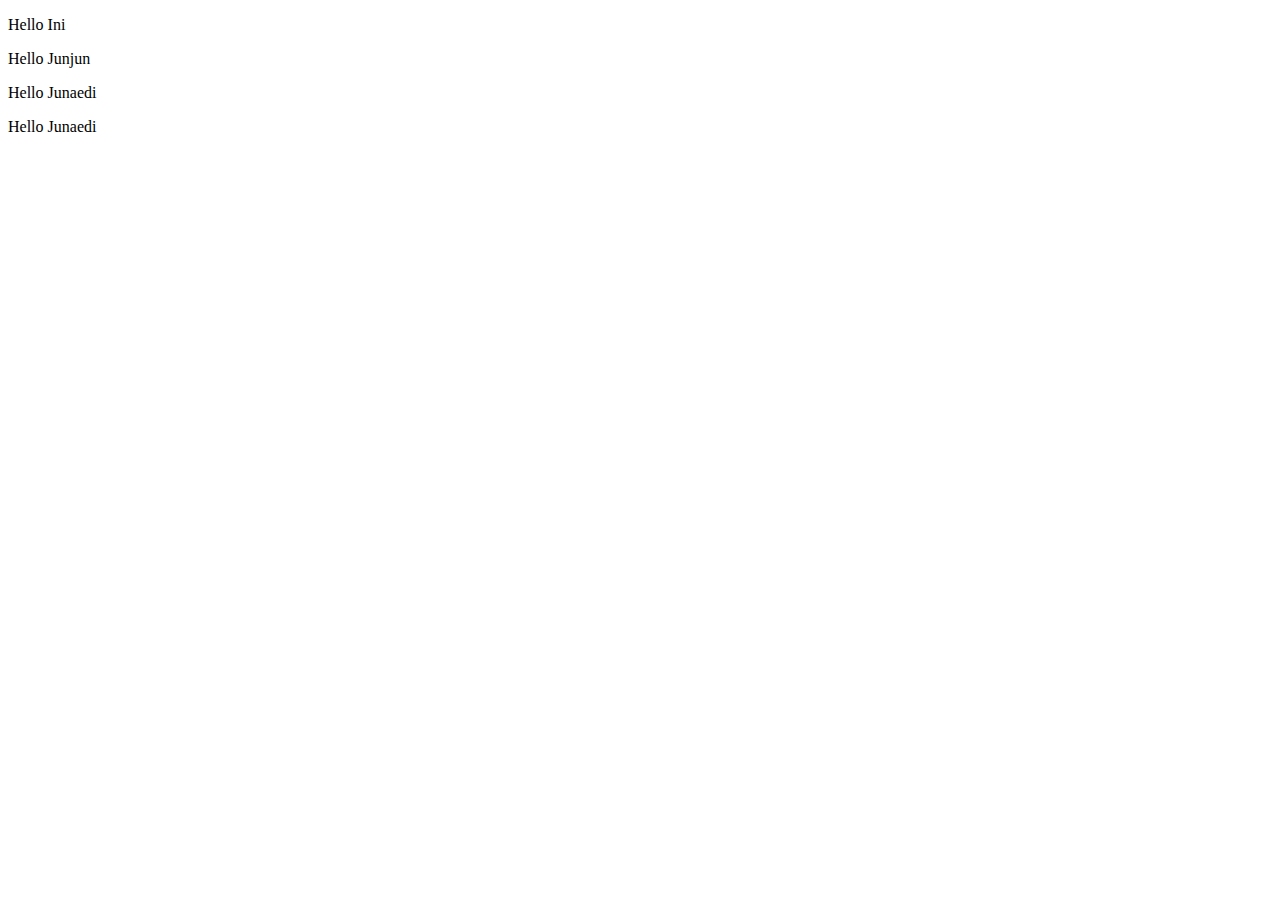
==== index.html @ 9fb39639 "update" ====
<!DOCTYPE html>
<html lang="en">
<head>
    <meta charset="UTF-8">
    <meta http-equiv="X-UA-Compatible" content="IE=edge">
    <meta name="viewport" content="width=device-width, initial-scale=1.0">
    <title>Document</title>
</head>
<body>

<script src="script/functionSValue.js"></script>
</body>
</html>
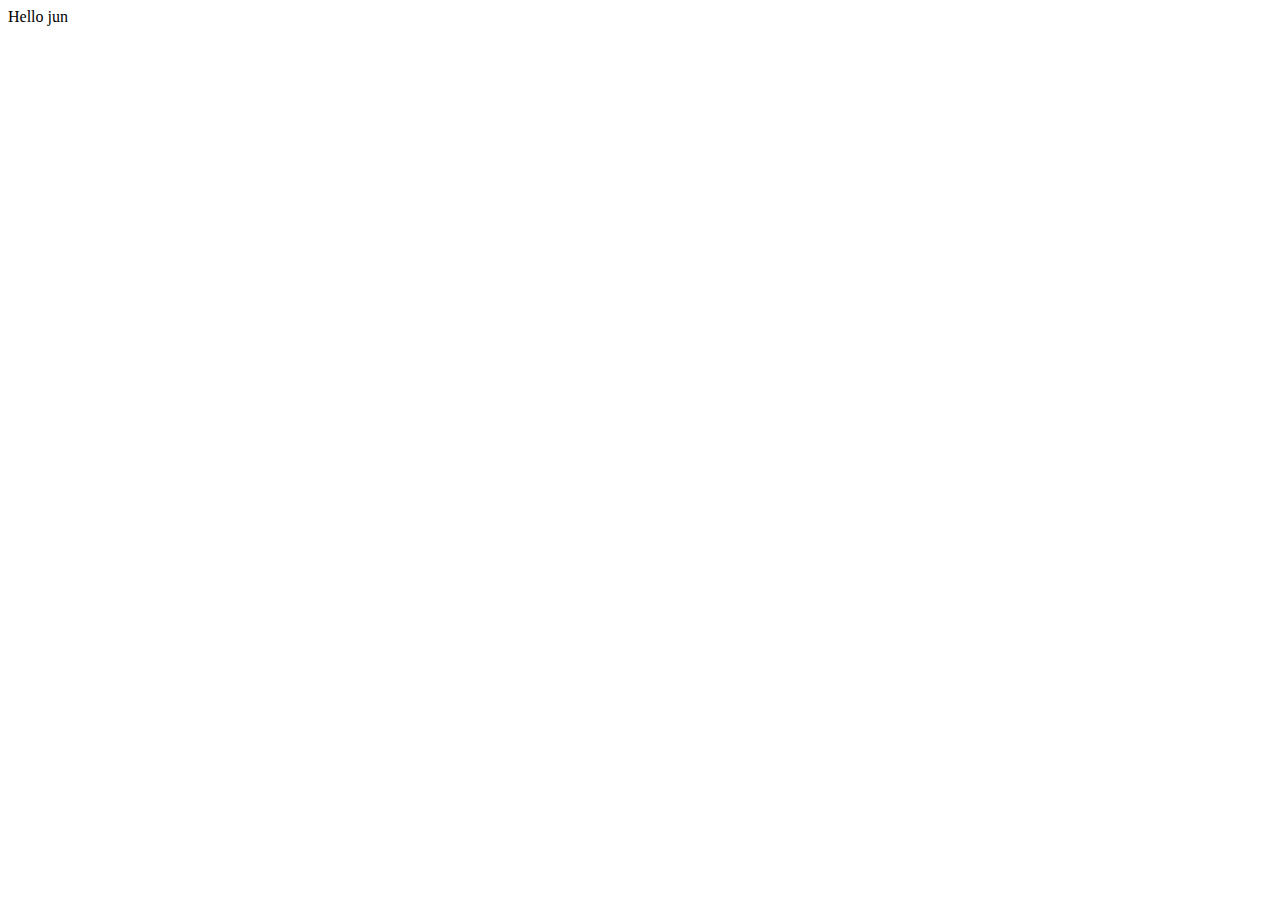
==== commit 24271d3a: "update" ====
--- a/index.html
+++ b/index.html
@@ -8,6 +8,6 @@
 </head>
 <body>
 
-<script src="script/functionSValue.js"></script>
+<script src="script/objectMethod.js"></script>
 </body>
 </html>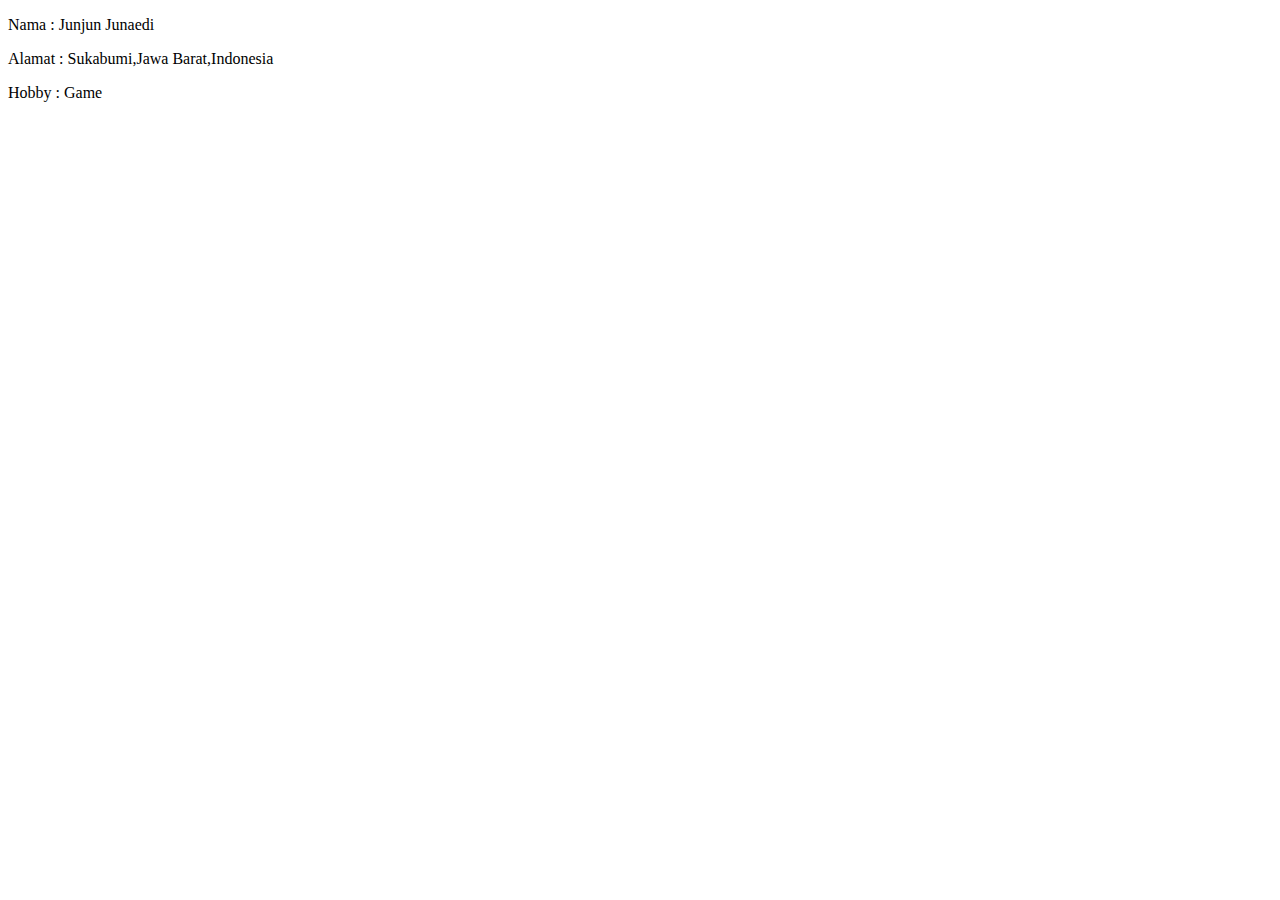
==== commit 1213fe4c: "update" ====
--- a/index.html
+++ b/index.html
@@ -8,6 +8,6 @@
 </head>
 <body>
 
-<script src="script/objectMethod.js"></script>
+<script src="script/destructuring.js"></script>
 </body>
 </html>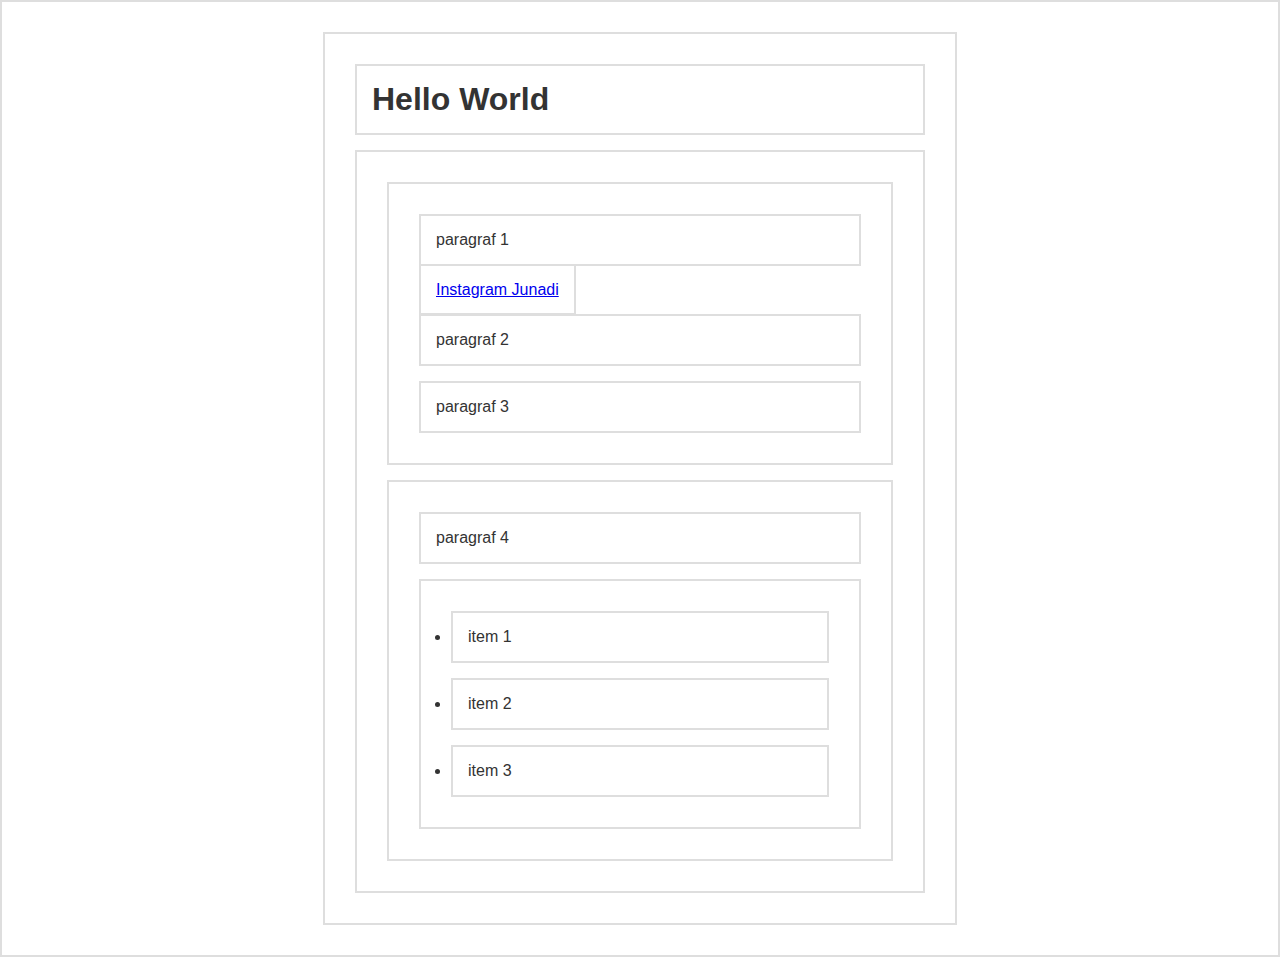
==== commit cc17ee4e: "update" ====
--- a/index.html
+++ b/index.html
@@ -1,13 +1,54 @@
 <!DOCTYPE html>
 <html lang="en">
+
 <head>
     <meta charset="UTF-8">
-    <meta http-equiv="X-UA-Compatible" content="IE=edge">
-    <meta name="viewport" content="width=device-width, initial-scale=1.0">
-    <title>Document</title>
+    <title>Dom Selection</title>
+    <style>
+        * {
+            border: 2px solid #dedede;
+            padding: 15px;
+            margin: 15px;
+        }
+
+        html {
+            margin: 0;
+            padding: 0;
+        }
+
+        body {
+            max-width: 600px;
+            margin: 30px auto;
+            font-family: sans-serif;
+            color: #333;
+        }
+
+
+
+    </style>
 </head>
+
 <body>
 
-<script src="script/destructuring.js"></script>
+    <h1 id="judul">Hello World</h1>
+    <div id="container">
+        <section id="a">
+            <p class="p1">paragraf 1</p>
+            <a href="#">Instagram Junadi</a>
+            <p class="p2">paragraf 2</p>
+            <p class="p3">paragraf 3</p>
+        </section>
+        <section id="b">
+            <p>paragraf 4</p>
+            <ul>
+                <li>item 1</li>
+                <li>item 2</li>
+                <li>item 3</li>
+            </ul>
+        </section>
+    </div>
+
+    <script src="dom/dom-manipulasi.js"></script>
 </body>
+
 </html>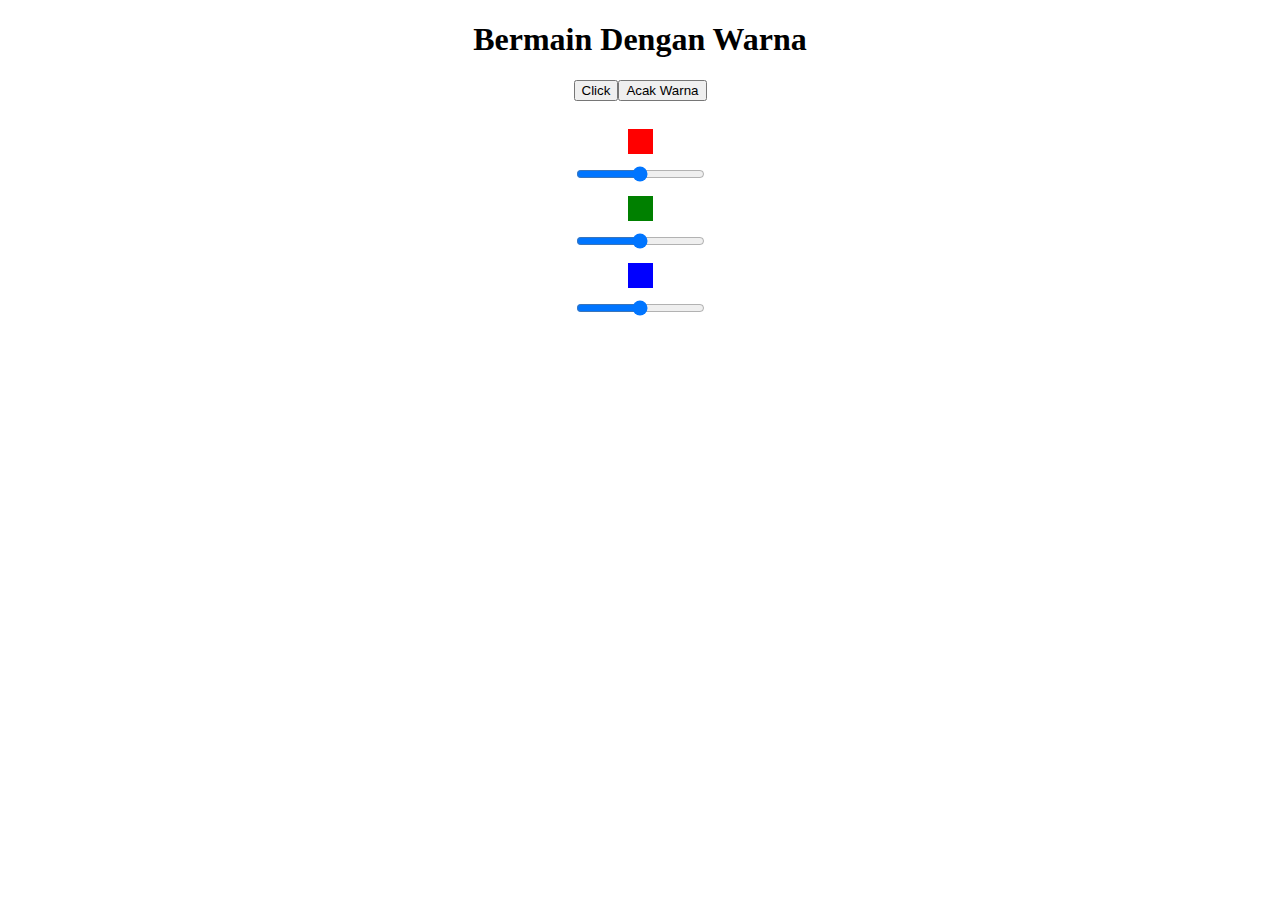
==== commit 8f88c3ad: "update jsDOm" ====
--- a/index.html
+++ b/index.html
@@ -5,7 +5,7 @@
     <meta charset="UTF-8">
     <title>Dom Selection</title>
     <style>
-        * {
+        /* * {
             border: 2px solid #dedede;
             padding: 15px;
             margin: 15px;
@@ -14,15 +14,33 @@
         html {
             margin: 0;
             padding: 0;
+        } */
+
+        body {
+         text-align: center;
         }
 
-        body {
-            max-width: 600px;
-            margin: 30px auto;
-            font-family: sans-serif;
-            color: #333;
+        .warna{
+            background-color: orange;
         }
 
+    
+        .kotak{
+            width:  25px;
+            height: 25px;
+            margin: 10px auto;
+           
+        }
+
+        .merah{
+             background-color: red;
+        }
+        .hijau{
+            background-color: green;
+        }
+        .biru{
+            background-color: blue;
+        }
 
 
     </style>
@@ -30,25 +48,42 @@
 
 <body>
 
-    <h1 id="judul">Hello World</h1>
-    <div id="container">
-        <section id="a">
-            <p class="p1">paragraf 1</p>
-            <a href="#">Instagram Junadi</a>
-            <p class="p2">paragraf 2</p>
-            <p class="p3">paragraf 3</p>
-        </section>
-        <section id="b">
-            <p>paragraf 4</p>
-            <ul>
-                <li>item 1</li>
-                <li>item 2</li>
-                <li>item 3</li>
-            </ul>
-        </section>
-    </div>
+    <h1>Bermain Dengan Warna</h1>
+    <button type="button" id="button">Click</button>
 
-    <script src="dom/dom-manipulasi.js"></script>
+    <br><br>
+
+
+    <div class="kotak merah"></div>
+    <input type="range" name="sMerah" min="0" max="255">
+    <br>
+    <div class="kotak hijau"></div>
+    <input type="range" name="sHijau" min="0" max="255">
+    <br>
+    <div class="kotak biru"></div>
+    <input type="range" name="sBiru" min="0" max="255">
+
+
+    <script src="dom/latihan.js"></script>
 </body>
 
-</html>+</html>
+
+
+<!-- <h1 id="judul">Hello World</h1>
+<div id="container">
+    <section id="a">
+        <p class="p1">paragraf 1</p>
+        <a href="#">Instagram Junadi</a>
+        <p class="p2">paragraf 2</p>
+        <p class="p3" onclick="ubahWarna()">paragraf 3</p>
+    </section>
+    <section id="b">
+        <p>paragraf 4</p>
+        <ul>
+            <li>item 1</li>
+            <li>item 2</li>
+            <li>item 3</li>
+        </ul>
+    </section>
+</div> -->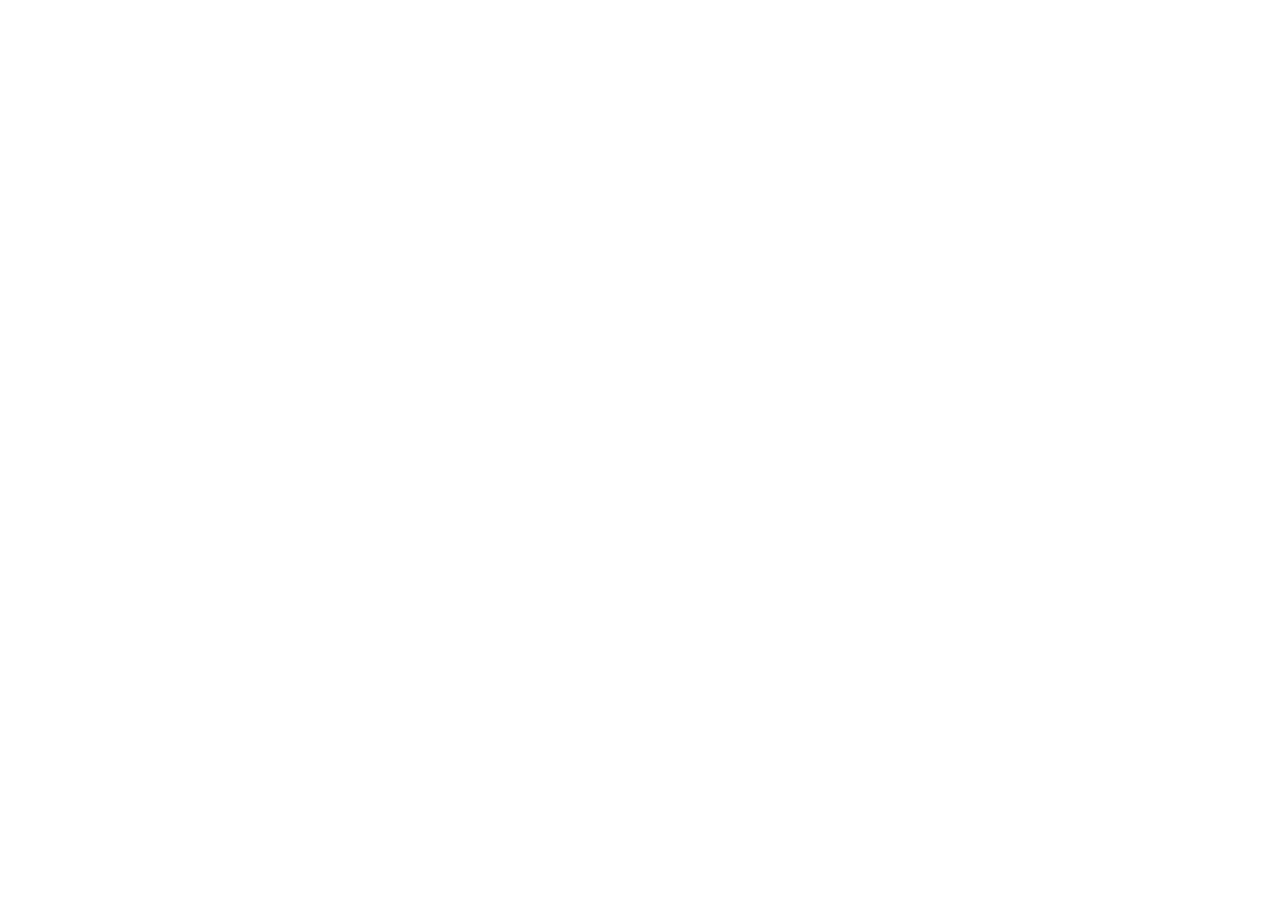
==== commit 3d8cb491: "update" ====
--- a/index.html
+++ b/index.html
@@ -16,6 +16,9 @@
             padding: 0;
         } */
 
+        html,body {
+            height: 100%;
+        }
         body {
          text-align: center;
         }
@@ -48,7 +51,7 @@
 
 <body>
 
-    <h1>Bermain Dengan Warna</h1>
+    <!-- <h1>Bermain Dengan Warna</h1>
     <button type="button" id="button">Click</button>
 
     <br><br>
@@ -61,10 +64,10 @@
     <input type="range" name="sHijau" min="0" max="255">
     <br>
     <div class="kotak biru"></div>
-    <input type="range" name="sBiru" min="0" max="255">
+    <input type="range" name="sBiru" min="0" max="255"> -->
 
 
-    <script src="dom/latihan.js"></script>
+    <script src="dom/gameSuwit.js"></script>
 </body>
 
 </html>
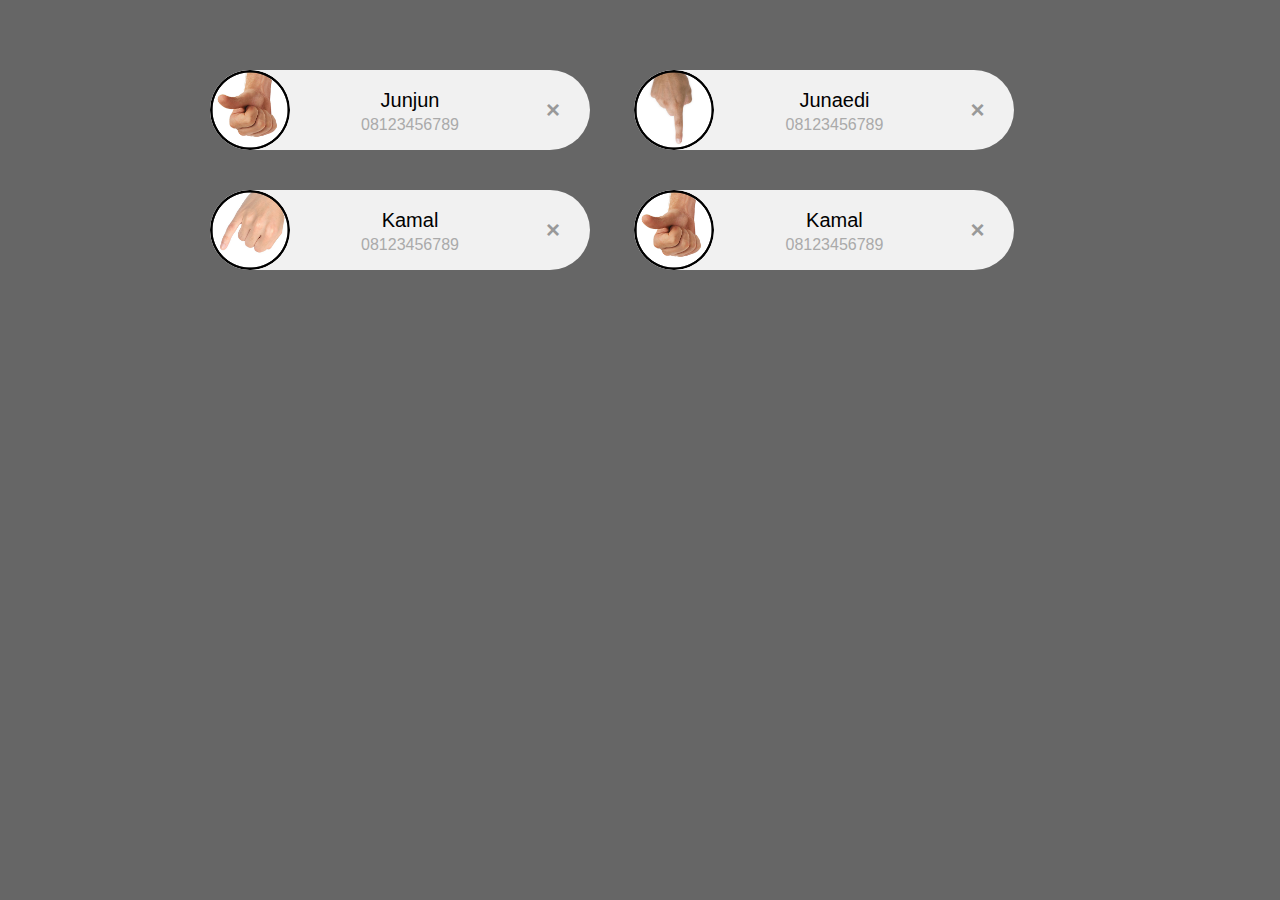
==== commit 9fc4dd16: "update" ====
--- a/index.html
+++ b/index.html
@@ -5,46 +5,77 @@
     <meta charset="UTF-8">
     <title>Dom Selection</title>
     <style>
-        /* * {
-            border: 2px solid #dedede;
-            padding: 15px;
-            margin: 15px;
+        body {
+        margin: 50px;
+        font-family: arial;
+        background-color: #666;
         }
 
-        html {
-            margin: 0;
-            padding: 0;
-        } */
-
-        html,body {
-            height: 100%;
-        }
-        body {
-         text-align: center;
+        .container {
+        width: 900px;
+        margin: auto;
         }
 
-        .warna{
-            background-color: orange;
+        .card {
+        display: inline-block;
+        width: 220px;
+        padding: 0 80px;
+        height: 80px;
+        font-size: 16px;
+        line-height: 80px;
+        border-radius: 40px;
+        background-color: #f1f1f1;
+        margin: 20px;
+        position: relative;
+        text-align: center;
         }
 
-    
-        .kotak{
-            width:  25px;
-            height: 25px;
-            margin: 10px auto;
-           
+        .card img {
+        float: left;
+        margin: 0 10px 0 -80px;
+        height: 80px;
+        width: 80px;
+        border-radius: 50%;
+        position: relative;
         }
 
-        .merah{
-             background-color: red;
-        }
-        .hijau{
-            background-color: green;
-        }
-        .biru{
-            background-color: blue;
+        .card .nama, .card .telp {
+        display: block;
+        line-height: 20px;
+        padding: 0 5px;
         }
 
+        .card .nama {
+        margin-left: 20px;
+        margin-top: 20px;
+        font-size: 20px;
+        }
+
+        .card .telp {
+        margin-left: 20px;
+        margin-top: 5px;
+        font-size: 16px;
+        color: #aaa;
+        }
+
+        .card .close {
+        text-decoration: none;
+        font-size: 24px;
+        font-weight: bold;
+        color: #999;
+        position: absolute;
+        top: 0;
+        right: 30px;
+        cursor: pointer;
+        }
+
+        .card:hover .close {
+        color: red;
+        }
+
+        .hidden{
+        display: none;
+        }
 
     </style>
 </head>
@@ -66,8 +97,46 @@
     <div class="kotak biru"></div>
     <input type="range" name="sBiru" min="0" max="255"> -->
 
+    <div class="container">
 
-    <script src="dom/gameSuwit.js"></script>
+
+    
+        <div class="card">
+            <img src="asset/gajah.png" width="96" height="96">
+            <span class="nama">Junjun</span>
+            <span class="telp">08123456789</span>
+            <span class="close">×</span>
+        </div>
+
+        <div class="card">
+            <img src="asset/orang.png" width="96" height="96">
+            <span class="nama">Junaedi</span>
+            <span class="telp">08123456789</span>
+            <span class="close">×</span>
+        </div>
+
+        <div class="card">
+            <img src="asset/semut.png" width="96" height="96">
+            <span class="nama">Kamal</span>
+            <span class="telp">08123456789</span>
+            <span class="close">×</span>
+        </div>
+
+        <div class="card">
+            <img src="asset/gajah.png" width="96" height="96">
+            <span class="nama">Kamal</span>
+            <span class="telp">08123456789</span>
+            <span class="close">×</span>
+        </div>
+    
+
+
+
+
+
+    </div>
+
+    <script src="dom/eventBuilding.js"></script>
 </body>
 
 </html>
